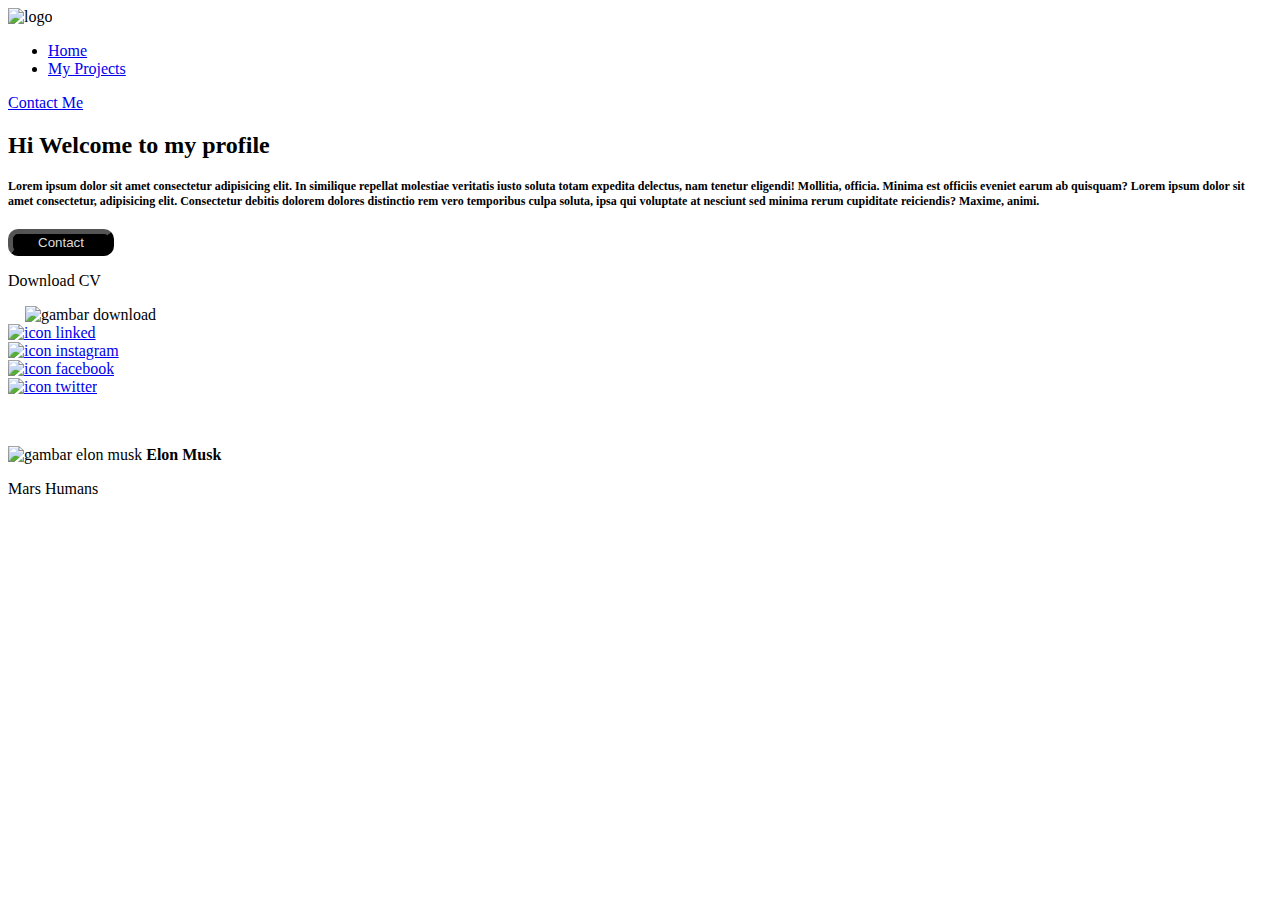
==== index.html @ 66563195 "fourth commit" ====
<!DOCTYPE html>
<html>
  <head>
    <title>Navbar & Layouting</title>
    <link rel="stylesheet" href="style.css" />
  </head>
  <body>
    <div>
      <nav>
        <div class="nav-left">
          <img src="asset/dumbways.png" alt="logo" />
          <ul>
            <li>
              <a href="index.html">Home</a>
            </li>
            <li>
              <a href="#">My Projects</a>
            </li>
          </ul>
        </div>

        <div class="nav-right">
          <a href="contact.html">Contact Me</a>
        </div>
      </nav>

      <div class="container">
        <section>
          <div class="section-style">
            <div>
              <div style="margin-bottom: 50px">
                <div>
                  <h2>Hi Welcome to my profile</h2>
                  <p style="font-size: 12px; font-weight: bold">
                    Lorem ipsum dolor sit amet consectetur adipisicing elit. In
                    similique repellat molestiae veritatis iusto soluta totam
                    expedita delectus, nam tenetur eligendi! Mollitia, officia.
                    Minima est officiis eveniet earum ab quisquam? Lorem ipsum
                    dolor sit amet consectetur, adipisicing elit. Consectetur
                    debitis dolorem dolores distinctio rem vero temporibus culpa
                    soluta, ipsa qui voluptate at nesciunt sed minima rerum
                    cupiditate reiciendis? Maxime, animi.
                  </p>
                </div>

                <div class="text-download">
                  <div style="margin-top: 20px">
                    <button
                      style="
                        border-radius: 10px;
                        background-color: black;
                        color: gainsboro;
                        border-color: black;
                        border-width: 5px;
                        padding-right: 25px;
                        padding-left: 25px;
                        cursor: pointer;
                      "
                    >
                      Contact
                    </button>
                  </div>

                  <div class="text-download">
                    <p>Download CV</p>
                    <botton style="margin-top: 13px; margin-left: 17px">
                      <img
                        src="asset/donwload.png"
                        alt="gambar download"
                        width="20px"
                        style="cursor: pointer"
                      />
                    </botton>
                  </div>
                </div>

                <div class="sosmed">
                  <div>
                    <a href="https://www.linkedin.com/">
                      <img
                        src="asset/link.svg"
                        alt="icon linked"
                        width="30px"
                        style="margin-right: 10px; cursor: pointer"
                      />
                    </a>
                  </div>
                  <div>
                    <a href="https://www.instagram.com/">
                      <img
                        src="asset/insta.svg"
                        alt="icon instagram"
                        width="30px"
                        style="margin-right: 10px; cursor: pointer"
                      />
                    </a>
                  </div>
                  <div>
                    <a href="https://www.facebook.com/">
                      <img
                        src="asset/face.svg"
                        alt="icon facebook"
                        width="30px"
                        style="margin-right: 10px; cursor: pointer"
                      />
                    </a>
                  </div>
                  <div>
                    <a href="https://twitter.com/">
                      <img
                        src="asset/twiter.svg"
                        alt="icon twitter"
                        width="30px"
                        style="margin-right: 10px; cursor: pointer"
                      />
                    </a>
                  </div>
                </div>
              </div>
            </div>

            <div class="img-style">
              <div class="img-elon">
                <img
                  src="asset/elon.jpg"
                  alt="gambar elon musk"
                  width="200px"
                />
                <strong>Elon Musk</strong>
                <p>Mars Humans</p>
              </div>
            </div>
          </div>
        </section>
      </div>
    </div>
  </body>
</html>
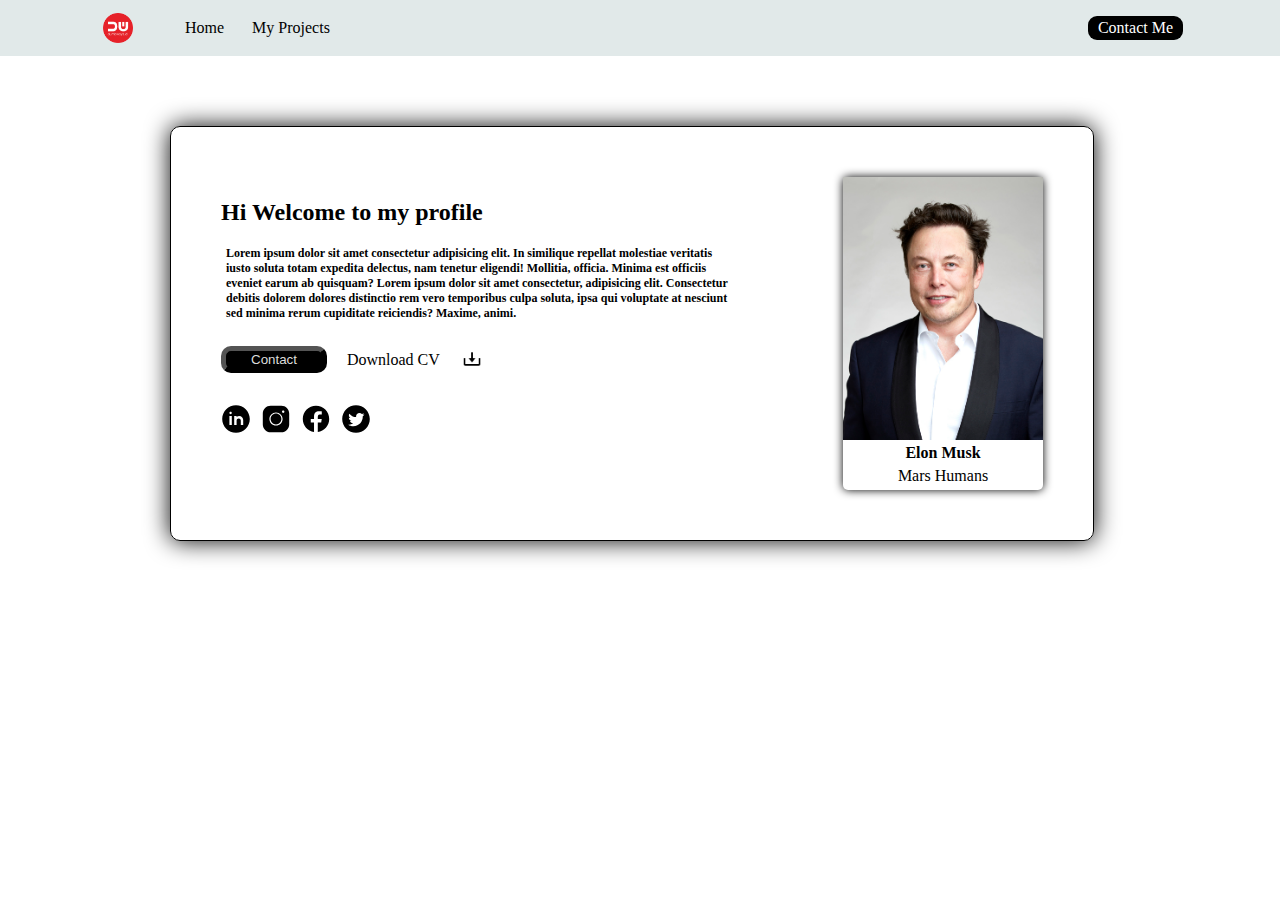
==== commit 3c360da8: "seventh commit" ====
--- a/index.html
+++ b/index.html
@@ -2,13 +2,13 @@
 <html>
   <head>
     <title>Navbar & Layouting</title>
-    <link rel="stylesheet" href="style.css" />
+    <link rel="stylesheet" href="/NavbarandLayouting/style.css" />
   </head>
   <body>
     <div>
       <nav>
         <div class="nav-left">
-          <img src="asset/dumbways.png" alt="logo" />
+          <img src="/NavbarandLayouting/asset/dumbways.png" alt="logo" />
           <ul>
             <li>
               <a href="index.html">Home</a>
@@ -20,7 +20,7 @@
         </div>
 
         <div class="nav-right">
-          <a href="contact.html">Contact Me</a>
+          <a href="/NavbarandLayouting/contact.html">Contact Me</a>
         </div>
       </nav>
 
@@ -65,7 +65,7 @@
                     <p>Download CV</p>
                     <botton style="margin-top: 13px; margin-left: 17px">
                       <img
-                        src="asset/donwload.png"
+                        src="/NavbarandLayouting/asset/donwload.png"
                         alt="gambar download"
                         width="20px"
                         style="cursor: pointer"
@@ -78,7 +78,7 @@
                   <div>
                     <a href="https://www.linkedin.com/">
                       <img
-                        src="asset/link.svg"
+                        src="/NavbarandLayouting/asset/link.svg"
                         alt="icon linked"
                         width="30px"
                         style="margin-right: 10px; cursor: pointer"
@@ -88,7 +88,7 @@
                   <div>
                     <a href="https://www.instagram.com/">
                       <img
-                        src="asset/insta.svg"
+                        src="/NavbarandLayouting/asset/insta.svg"
                         alt="icon instagram"
                         width="30px"
                         style="margin-right: 10px; cursor: pointer"
@@ -98,7 +98,7 @@
                   <div>
                     <a href="https://www.facebook.com/">
                       <img
-                        src="asset/face.svg"
+                        src="/NavbarandLayouting/asset/face.svg"
                         alt="icon facebook"
                         width="30px"
                         style="margin-right: 10px; cursor: pointer"
@@ -108,7 +108,7 @@
                   <div>
                     <a href="https://twitter.com/">
                       <img
-                        src="asset/twiter.svg"
+                        src="/NavbarandLayouting/asset/twiter.svg"
                         alt="icon twitter"
                         width="30px"
                         style="margin-right: 10px; cursor: pointer"
@@ -122,7 +122,7 @@
             <div class="img-style">
               <div class="img-elon">
                 <img
-                  src="asset/elon.jpg"
+                  src="/NavbarandLayouting/asset/elon.jpg"
                   alt="gambar elon musk"
                   width="200px"
                 />
--- a/NavbarandLayouting/style.css
+++ b/NavbarandLayouting/style.css
@@ -0,0 +1,142 @@
+
+body {
+    margin: 0px;
+}
+
+p {
+    margin: 5px;
+}
+
+nav {
+    position: fixed;
+    width: 100%;
+    background-color: rgb(225, 233, 233);
+    padding: 3px;
+    display: flex;
+}
+
+
+nav .nav-left {
+    display: flex;
+    padding-left: 100px;
+    flex: 50%;
+    align-items: center;
+}
+
+nav .nav-left img {
+    width: 30px;
+}
+
+
+nav .nav-left li {
+    display: inline;
+}
+
+nav .nav-left ul li a {
+    text-decoration: none;
+    color: black;
+    padding: 12px 12px;
+}
+
+.active, .nav-left ul li a:hover {
+    color: black;
+    font-weight: bold;
+}
+
+nav .nav-right {
+   display: flex; 
+   flex: 50%;
+   justify-content: flex-end;
+   align-items: center;
+   padding-right: 100px;
+   
+}
+
+nav .nav-right a {
+    background-color: black;
+    color: white;
+    padding: 3px 10px;
+    border-radius: 9px;
+    transition: all 0.5s;
+    text-decoration: none;
+}
+.nav-right a:hover {
+    background-color: white;
+    color: black;
+}
+.nav-right a:active{
+    background-color: black;
+    color: white;
+}
+
+
+.container {
+    padding-top: 75px; 
+    display: flex;
+    justify-content: flex-end;
+    align-items: center;
+}
+
+.container section {
+    margin: 4% auto;
+    max-width: 80%;
+    margin-left: 170px;
+}
+
+
+section .section-style {
+    display: flex;
+    justify-content: center;
+    align-items: center;
+    border: 1px solid black;
+    margin-right: 100px;
+    padding: 50px;
+    border-radius: 10px;
+    box-shadow: 0px 0px 25px rgb(5, 5, 5)
+}
+
+.text-download {
+    display: flex;
+}
+
+div .text-download p {
+    margin-left: 20px;
+    margin-top: 25px;
+}
+
+div .text-download img {
+    margin-top: 10px;
+}
+
+
+
+
+/* .img-posisition {
+   display: flex; 
+   justify-content: flex-end;
+} */
+
+.img-style {
+    display: flex;
+    justify-content:flex-end;
+    align-items: center;
+    margin-left: 100px;
+    
+}
+
+.img-elon {
+    text-align: center; 
+    border-radius: 5px;
+    padding-bottom: 0px;
+    box-shadow: 0px 0px 10px black;
+            
+            
+}
+
+div .sosmed {
+    display: flex;
+    margin-top: 10px;
+    padding-top: 20px; 
+    text-align: center;
+    justify-content: flex-start;
+}